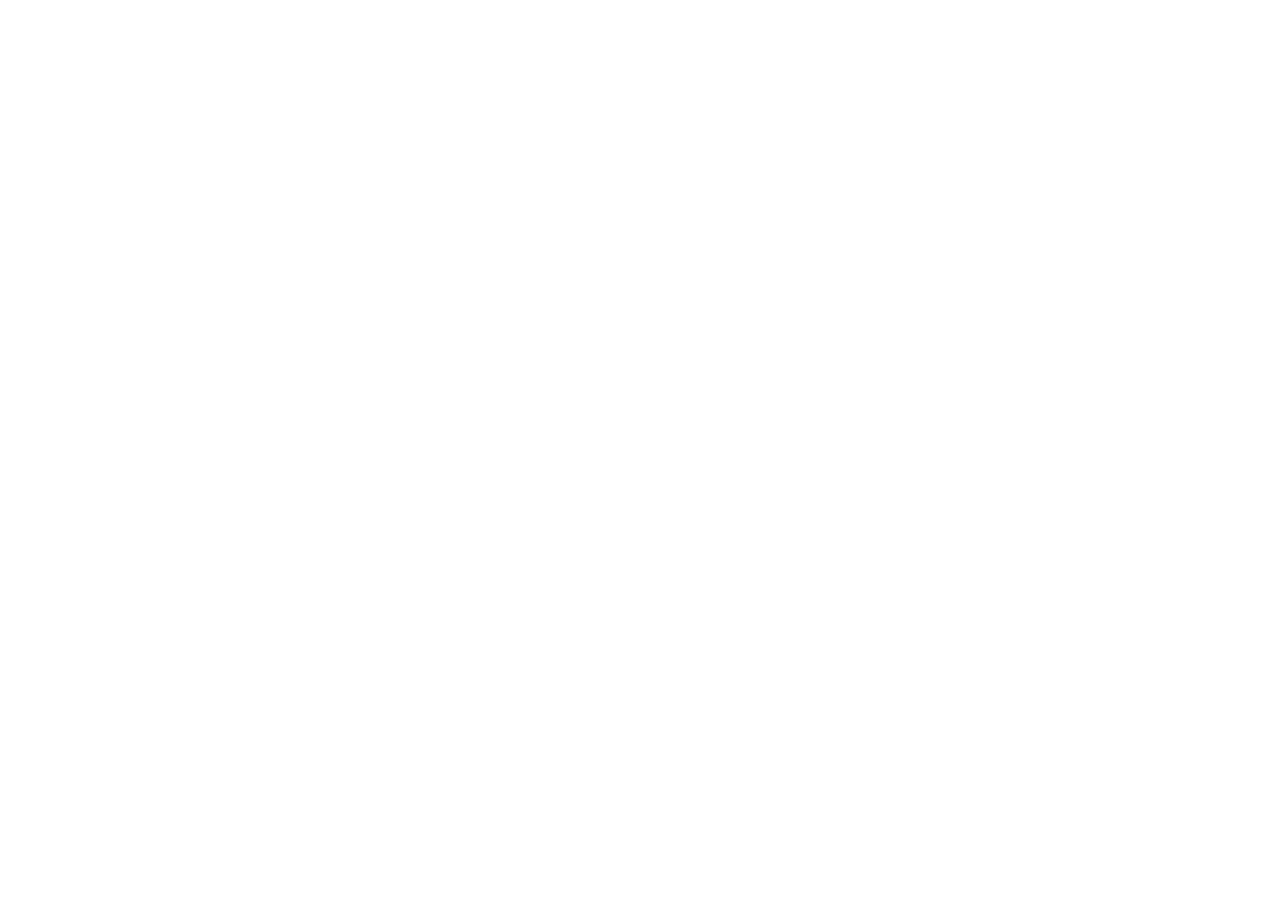
==== index.html @ 19edfdfb "create new project" ====
<!DOCTYPE html>
<html lang="pt-br">
<head>
    <meta charset="UTF-8">
    <meta http-equiv="X-UA-Compatible" content="IE=edge">
    <meta name="viewport" content="width=device-width, initial-scale=1.0">
    <title>Calcular TMB</title>
    <script src="app.js"></script>
    <link rel="stylesheet" href="style.css">
</head>
<body>
    
</body>
</html>
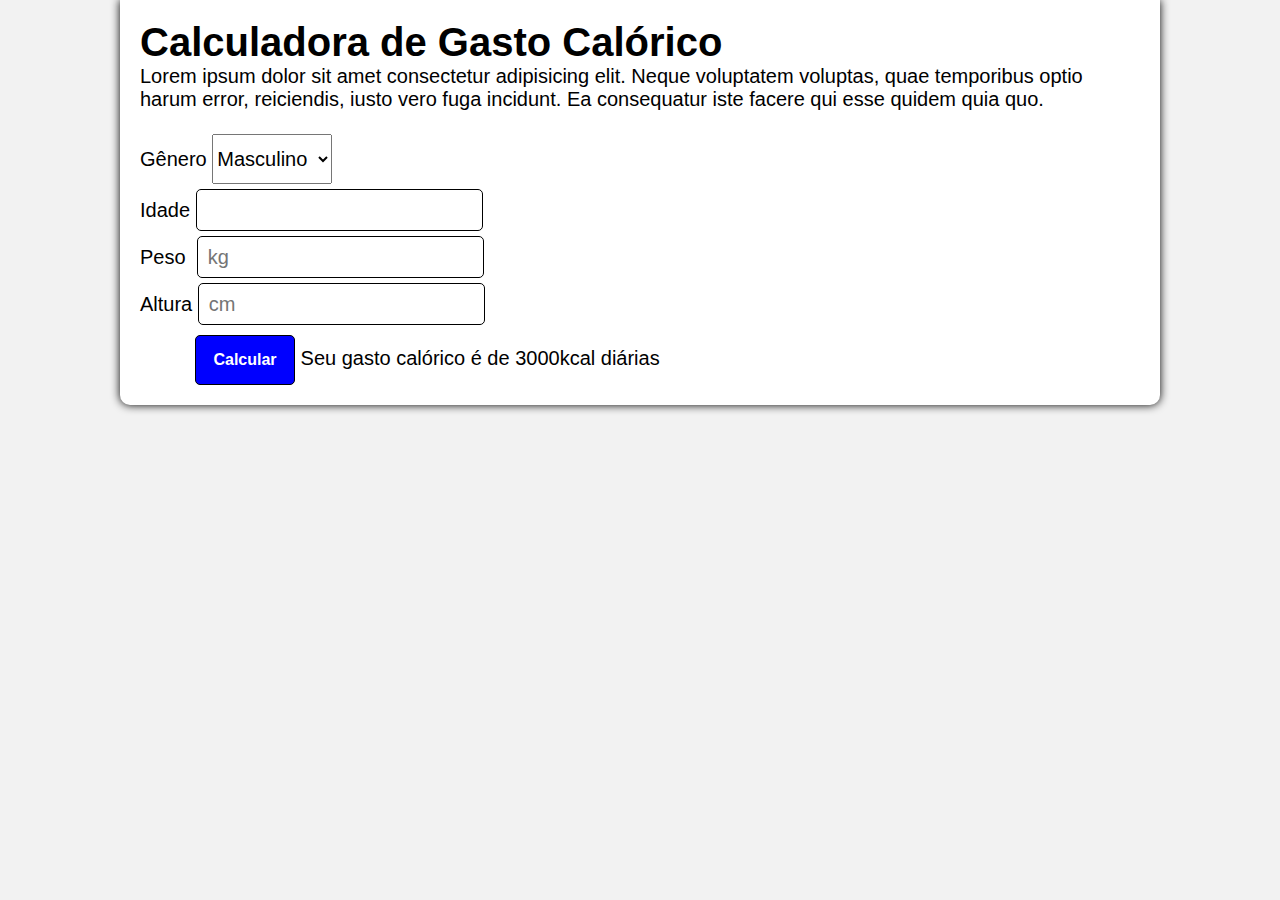
==== commit 0c80466f: "commits" ====
--- a/index.html
+++ b/index.html
@@ -9,6 +9,25 @@
     <link rel="stylesheet" href="style.css">
 </head>
 <body>
-    
+    <div>
+        <main>
+        <h1>Calculadora de Gasto Calórico </h1>
+        <p>Lorem ipsum dolor sit amet consectetur adipisicing elit. Neque voluptatem voluptas, quae temporibus optio harum error, reiciendis, iusto vero fuga incidunt. Ea consequatur iste facere qui esse quidem quia quo.</p>
+        <br>
+        <span class="genero">Gênero</span> 
+        <select name="selecao">
+            <option value="m">Masculino</option>
+            <option value="f">Feminino</option>
+        </select> <br>
+        <span>Idade</span>&nbsp<input type="number" name="" id=""> <br>
+        <span>Peso</span> &nbsp<input type="number" name="" id="" placeholder="kg"> <br>
+        <span>Altura</span> <input type="number" name="" id="" placeholder="cm"> <br>
+        <button on>Calcular</button>
+        <span class="resposta">
+            Seu gasto calórico é de 3000kcal diárias
+        </span>
+
+    </main>
+    </div>
 </body>
 </html>--- a/style.css
+++ b/style.css
@@ -0,0 +1,54 @@
+*{
+    margin: 0px;
+    padding: 0px;
+    font-family: Verdana, Geneva, Tahoma, sans-serif;
+
+}
+body{
+    background-color: #f2f2f2;
+}
+main{
+    background-color: white;
+    margin:100px;
+    min-width: 300px;
+    max-width: 1000px;
+    margin: auto;
+    padding:20px;
+    font-size: 20px;
+    box-shadow: 0px 0px 10px black;
+    border-bottom-left-radius: 10px;
+    border-bottom-right-radius: 10px;
+    
+}
+select{
+    height: 50px;
+    width: 120px;
+    font-size: 20px;
+}
+option{
+    font-size: 20px;
+}
+input{
+    margin-top: 5px;
+    height: 20px;
+    border-radius: 5px;
+    border: 1px solid rgb(0, 0, 0);
+    padding: 10px;
+    font-size: 20px;  
+}
+button{
+    margin-top: 10px;
+    width: 100px;
+    height: 50px;
+    border-radius: 5px;
+    cursor: pointer;
+    border: 1px solid rgb(0, 0, 0);
+    color: white;
+    background-color: blue;
+    margin-left: 55px;
+    font-weight: bold;
+    font-size: 16px;
+}
+.resposta{
+    margin-top: 10px;
+}